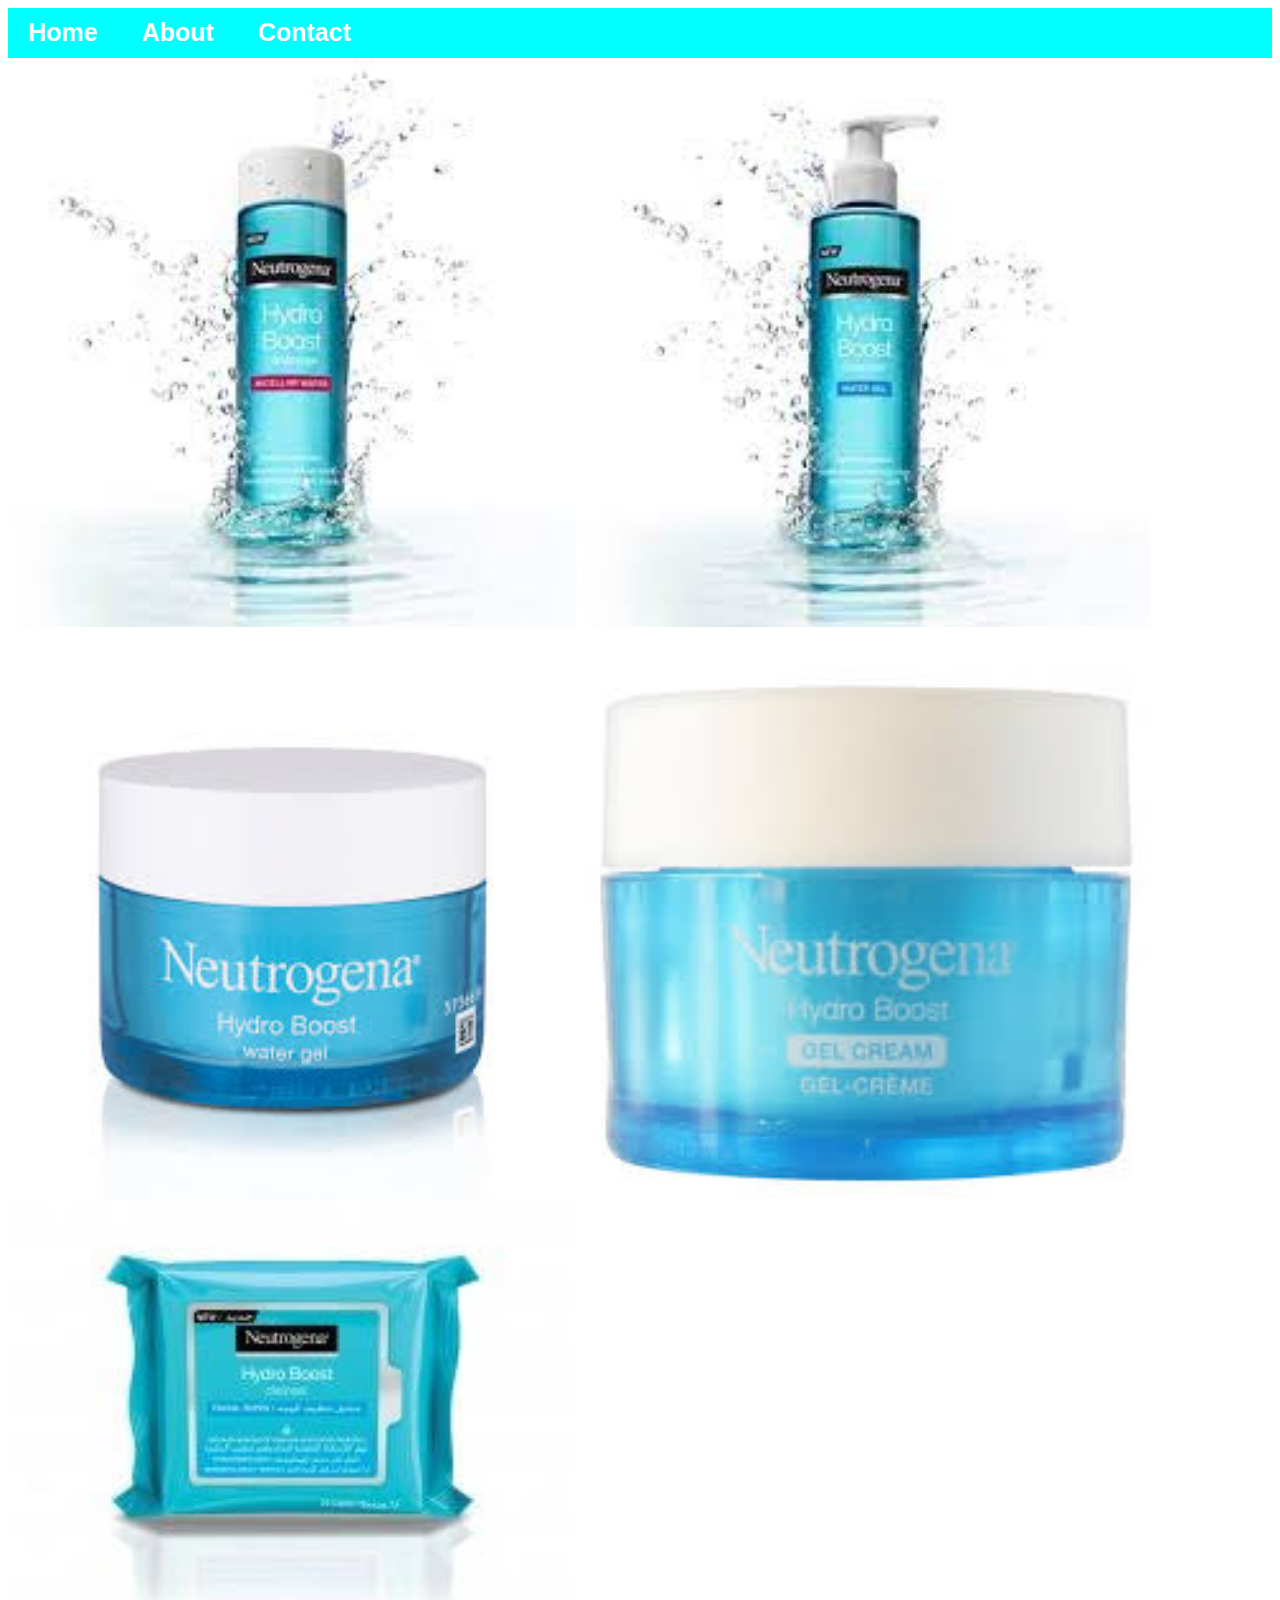
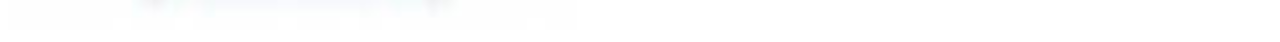
==== index.html @ 995953d9 "Assessment 6 Submission" ====
<!DOCTYPE html>
<html>
    <head>
        <link rel="stylesheet" href="style.css">
    </head>
    <body>
        <div id="menu">
             <a href="index.html">Home</a>
             <a href="about.html">About</a>
             <a href="contact.html">Contact</a>
        </div>
        <div class="gallery">
            <a href="product-1.html"><img src="images/product-1.jpg"/></a>
            <a href="product-2.html"><img src="images/product-2.jpg"/></a>
            <a href="product-3.html"><img src="images/product-3.jpg"/></a>
            <a href="product-4.html"><img src="images/product-4.jpg"/></a>
            <a href="product-5.html"><img src="images/product-5.jpg"/></a>
        </div>
    </body>
</html>
---- style.css ----
.gallery img{
    width: 45%;
}

h2{
    font-family: Impact, fantasy;
    font-size: 30px;
    font-style: normal;
    color: darkblue;
}

h3{
    font-family: Impact, fantasy;
    font-size: 20px;
    font-style: normal;
    color: navy;
}

h4{
    font-family: Impact, fantasy;
    font-size: 20px;
    font-style: normal;
    color: navy;
}

h5{
    font-family: Impact, fantasy;
    font-size: 20px;
    font-style: normal;
    color: navy;
}

p{
  font-family: Helvetica, monospace;  
}

#menu{
    width: 100%;
    height: 40px;
    background-color: aqua;
    padding-top: 10px;
}

#menu a{
    color: #ffffff;
    font-family: Helvetica, sans-serif;
    font-size: 25px;
    text-decoration: none;
    font-weight: 800;

padding-left: 20px;
padding-right: 20px;
}

#menu a:hover{
    color: #5077bd;
}
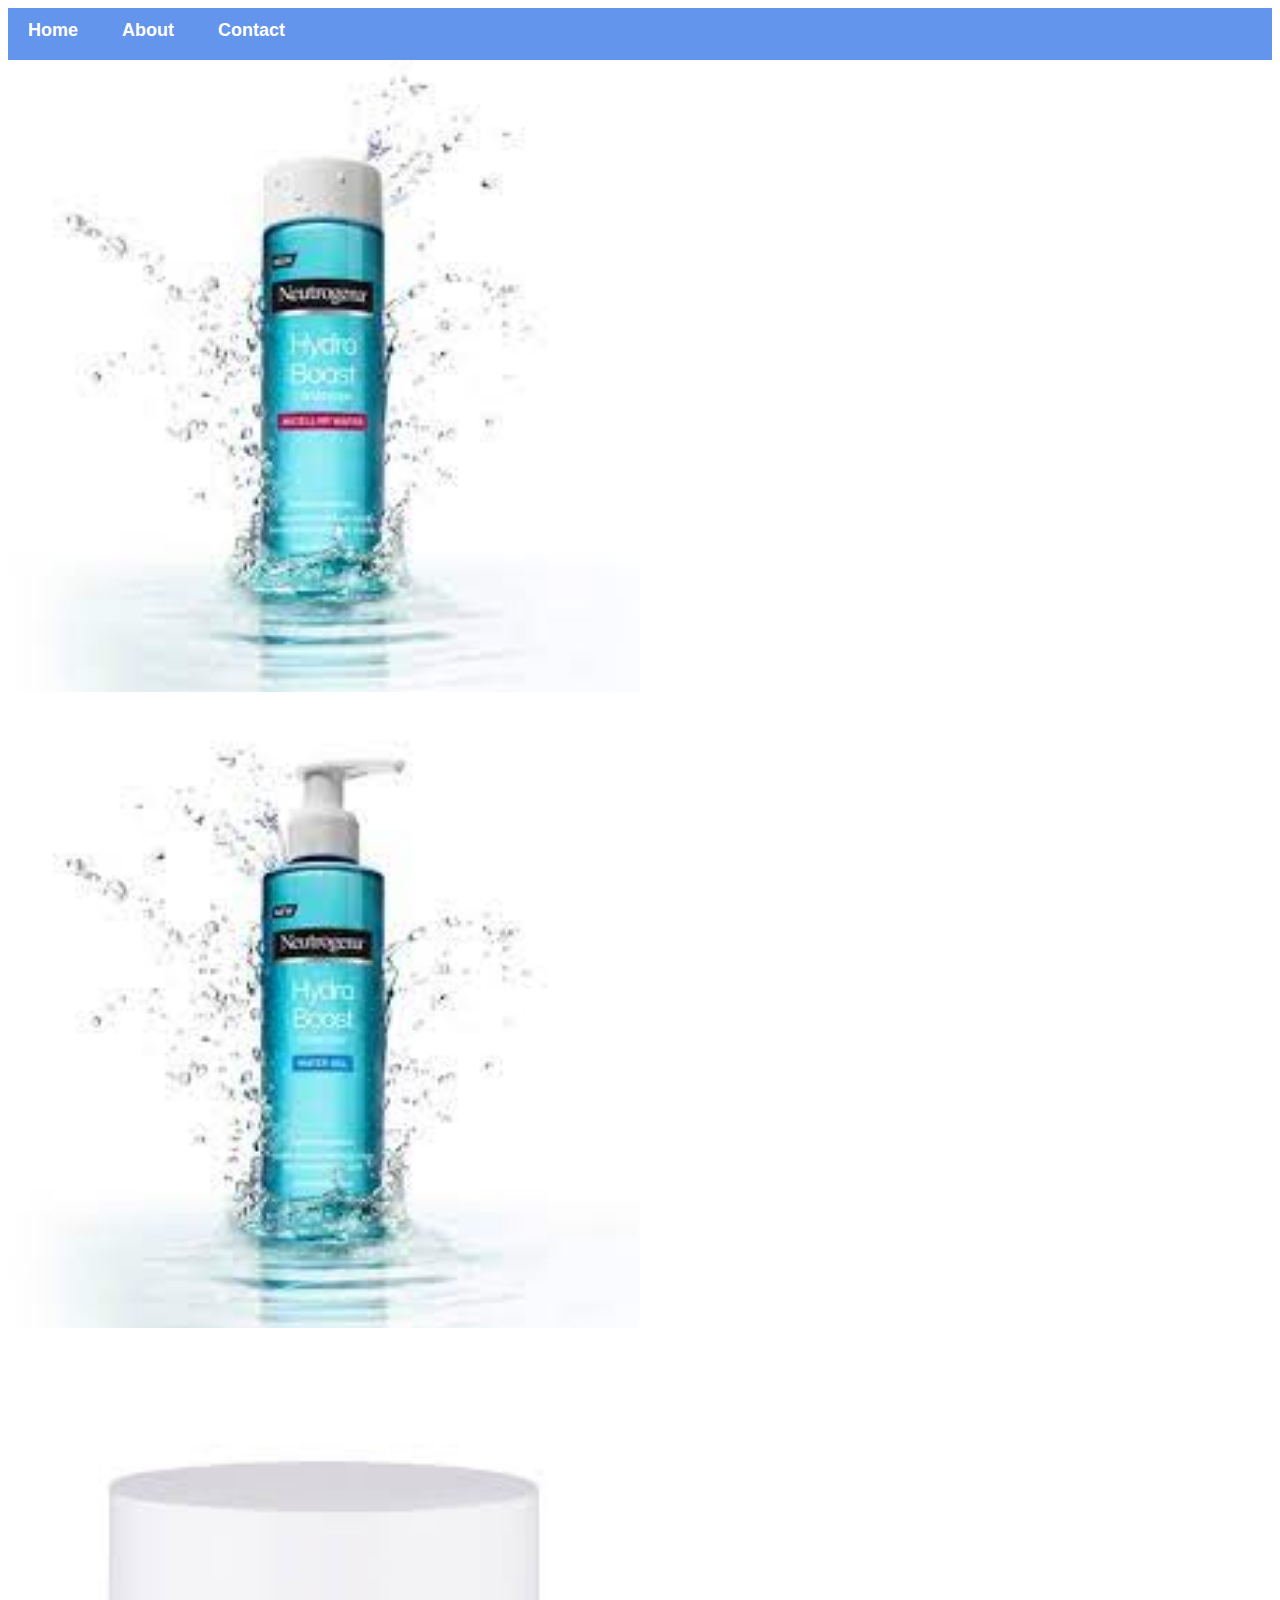
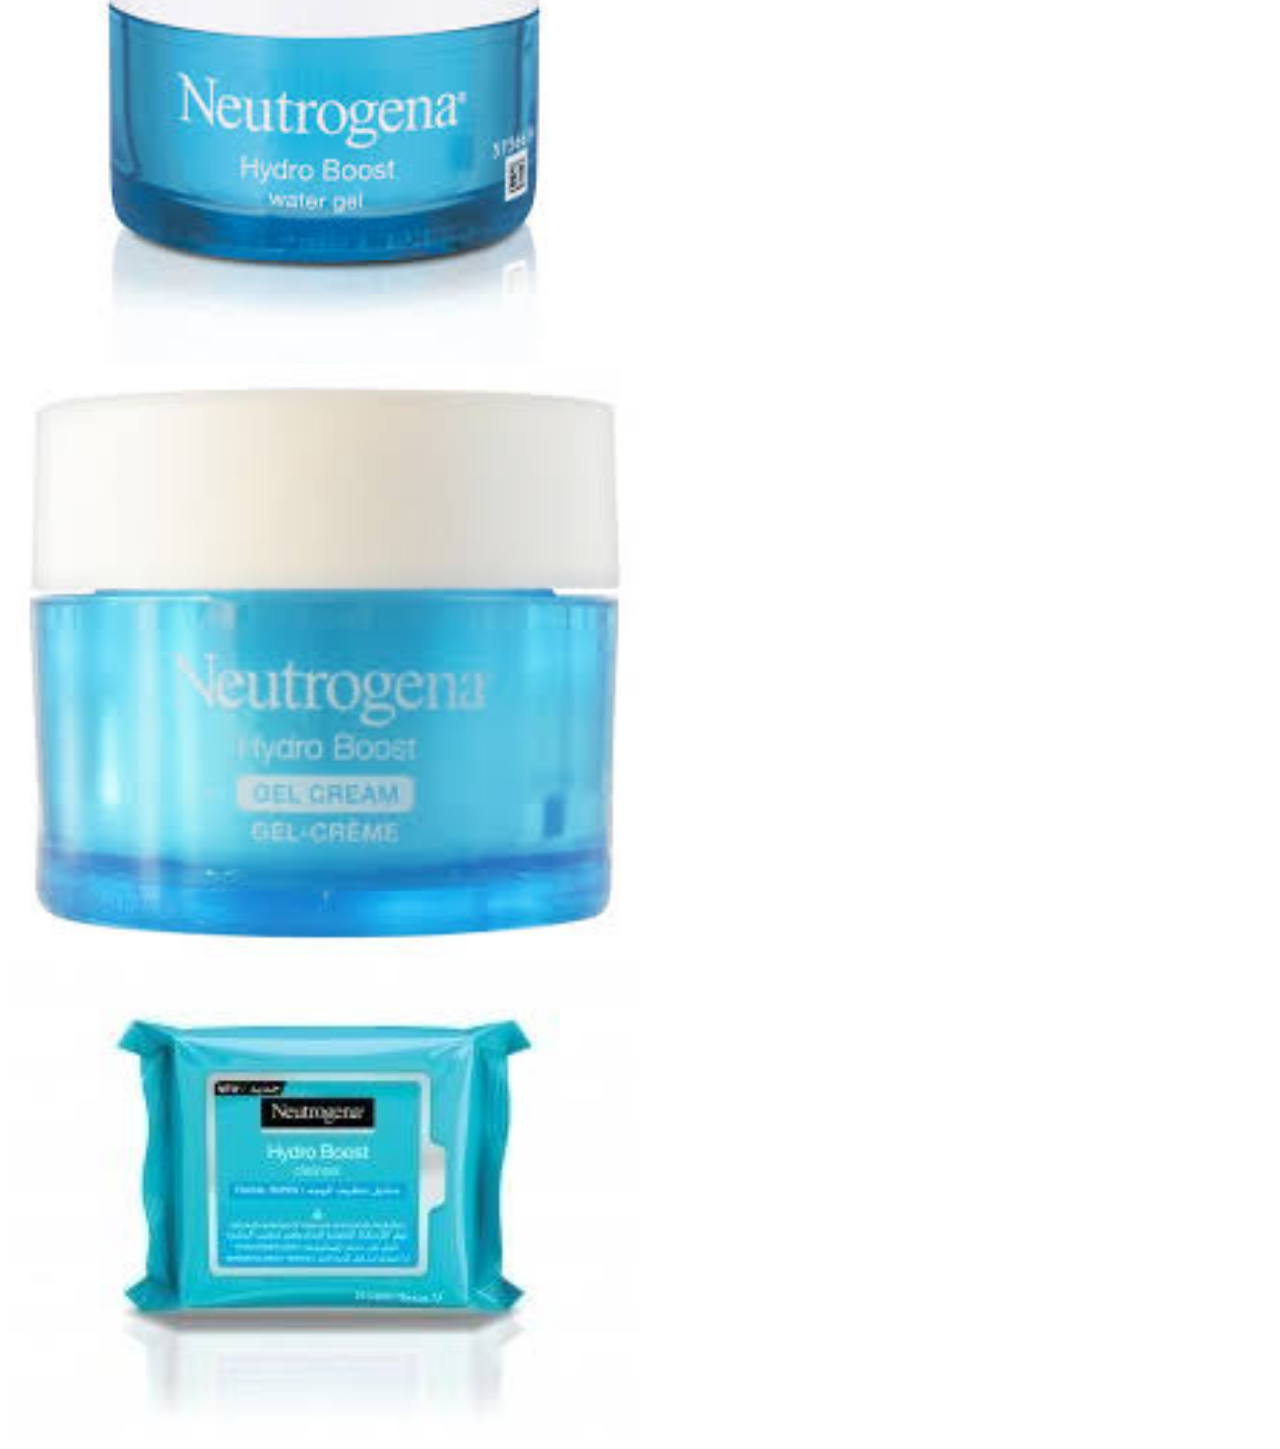
==== commit 3c0ce3cd: "Assessment 6 Submission" ====
--- a/index.html
+++ b/index.html
@@ -1,20 +1,20 @@
-<!DOCTYPE html>
-<html>
-    <head>
-        <link rel="stylesheet" href="style.css">
-    </head>
-    <body>
-        <div id="menu">
-             <a href="index.html">Home</a>
-             <a href="about.html">About</a>
-             <a href="contact.html">Contact</a>
-        </div>
-        <div class="gallery">
-            <a href="product-1.html"><img src="images/product-1.jpg"/></a>
-            <a href="product-2.html"><img src="images/product-2.jpg"/></a>
-            <a href="product-3.html"><img src="images/product-3.jpg"/></a>
-            <a href="product-4.html"><img src="images/product-4.jpg"/></a>
-            <a href="product-5.html"><img src="images/product-5.jpg"/></a>
-        </div>
-    </body>
+<!DOCTYPE html>
+<html>
+   <head>
+       <link rel="stylesheet" href="style.css">
+   </head>
+   <body>
+       <div id="menu">
+           <a href="index.html">Home</a>
+           <a href="about.html">About</a>
+           <a href="contact.html">Contact</a>
+       </div>
+       <div class="gallery">
+           <a href="product 1.html"><img src="images/product 1.jpg"/></a>
+           <a href="product 2.html"><img src="images/product 2.jpg"/></a>
+           <a href="product 3.html"><img src="images/product 3.jpg"/></a>
+           <a href="product 4.html"><img src="images/product 4.jpg"/></a>
+           <a href="product 5.html"><img src="images/product 5.jpg"/></a>
+       </div>
+   </body>
 </html>--- a/style.css
+++ b/style.css
@@ -1,58 +1,53 @@
-.gallery img{
-    width: 45%;
-}
-
-h2{
-    font-family: Impact, fantasy;
-    font-size: 30px;
-    font-style: normal;
-    color: darkblue;
-}
-
-h3{
-    font-family: Impact, fantasy;
-    font-size: 20px;
-    font-style: normal;
-    color: navy;
-}
-
-h4{
-    font-family: Impact, fantasy;
-    font-size: 20px;
-    font-style: normal;
-    color: navy;
-}
-
-h5{
-    font-family: Impact, fantasy;
-    font-size: 20px;
-    font-style: normal;
-    color: navy;
-}
-
-p{
-  font-family: Helvetica, monospace;  
-}
-
-#menu{
-    width: 100%;
-    height: 40px;
-    background-color: aqua;
-    padding-top: 10px;
-}
-
-#menu a{
-    color: #ffffff;
-    font-family: Helvetica, sans-serif;
-    font-size: 25px;
-    text-decoration: none;
-    font-weight: 800;
-
-padding-left: 20px;
-padding-right: 20px;
-}
-
-#menu a:hover{
-    color: #5077bd;
-}
-
+.gallery img{
+    width: 50%;
+}
+
+h2{
+  font-family: Impact, fantasy;
+  font-size: 30px;
+  font-style: normal;
+  color:royalblue;
+}
+
+h3{
+  font-family: Impact, fantasy;
+  font-size: 40px;
+  font-style: normal;
+  color: navy;
+}
+
+h4{
+  font-family: Impact, fantasy;
+  font-size: 20px;
+  font-style: normal;
+  color: skyblue;
+}
+
+h5{
+  font-family: Impact, fantasy;
+  font-size: 15px;
+  font-style: normal;
+  color: turquoise;
+}
+
+#menu{
+    width: 100%;
+    height: 40px;
+    background-color: cornflowerblue;
+    padding-top: 12px;
+}
+
+#menu a{
+    color: #ffffff;
+    font-family: Helvetica, sans-serif;
+    font-size: 18px;
+    text-decoration: none;
+    font-weight: 800;
+
+    padding-left: 20px;
+    padding-right: 20px;
+}
+
+#menu a:hover{
+    color: #5077bd;
+}